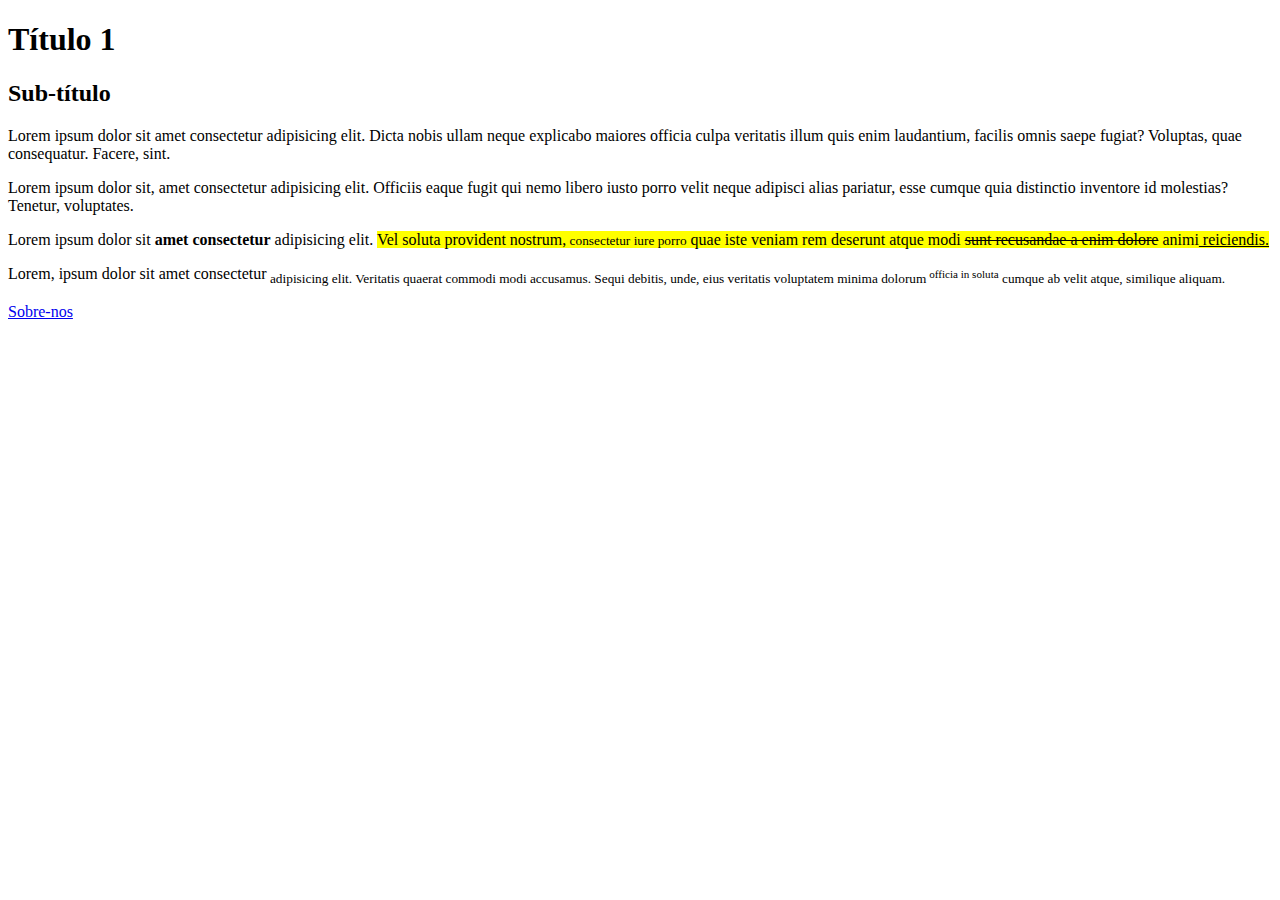
==== index.html @ f99a6055 "CursoFullStack-ProgramadorBR" ====
<!DOCTYPE html>
<html lang="pt-br">

<head>
    <meta charset="UTF-8">
    <meta http-equiv="X-UA-Compatible" content="IE=edge">
    <meta name="viewport" content="width=device-width, initial-scale=1.0">
    <title>PROGRAMADOR BR</title>
</head>

<body>
    <h1>Título 1</h1>
    <h2>Sub-título</h2>
    <p>Lorem ipsum dolor sit amet consectetur adipisicing elit. Dicta nobis ullam neque explicabo maiores officia culpa veritatis illum quis enim laudantium, facilis omnis saepe fugiat? Voluptas, quae consequatur. Facere, sint.</p>
    <p>Lorem ipsum dolor sit, amet consectetur adipisicing elit. Officiis eaque fugit qui nemo libero iusto porro velit neque adipisci alias pariatur, esse cumque quia distinctio inventore id molestias? Tenetur, voluptates.</p>
    <p>Lorem ipsum dolor sit <strong> amet consectetur</strong> adipisicing elit. <mark> Vel soluta provident nostrum,<small> consectetur iure porro</small> quae iste veniam rem deserunt atque modi <del> sunt recusandae a enim dolore</del> animi<ins> reiciendis.</ins></mark></p>
    <p>Lorem, ipsum dolor sit amet consectetur<sub> adipisicing elit. Veritatis quaerat commodi modi accusamus. Sequi debitis, unde, eius veritatis voluptatem minima dolorum<sup> officia in soluta</sup> cumque ab velit atque, similique aliquam.</sub> </p>
    <a href="./sobre.html">Sobre-nos</a>

</body>

</html>
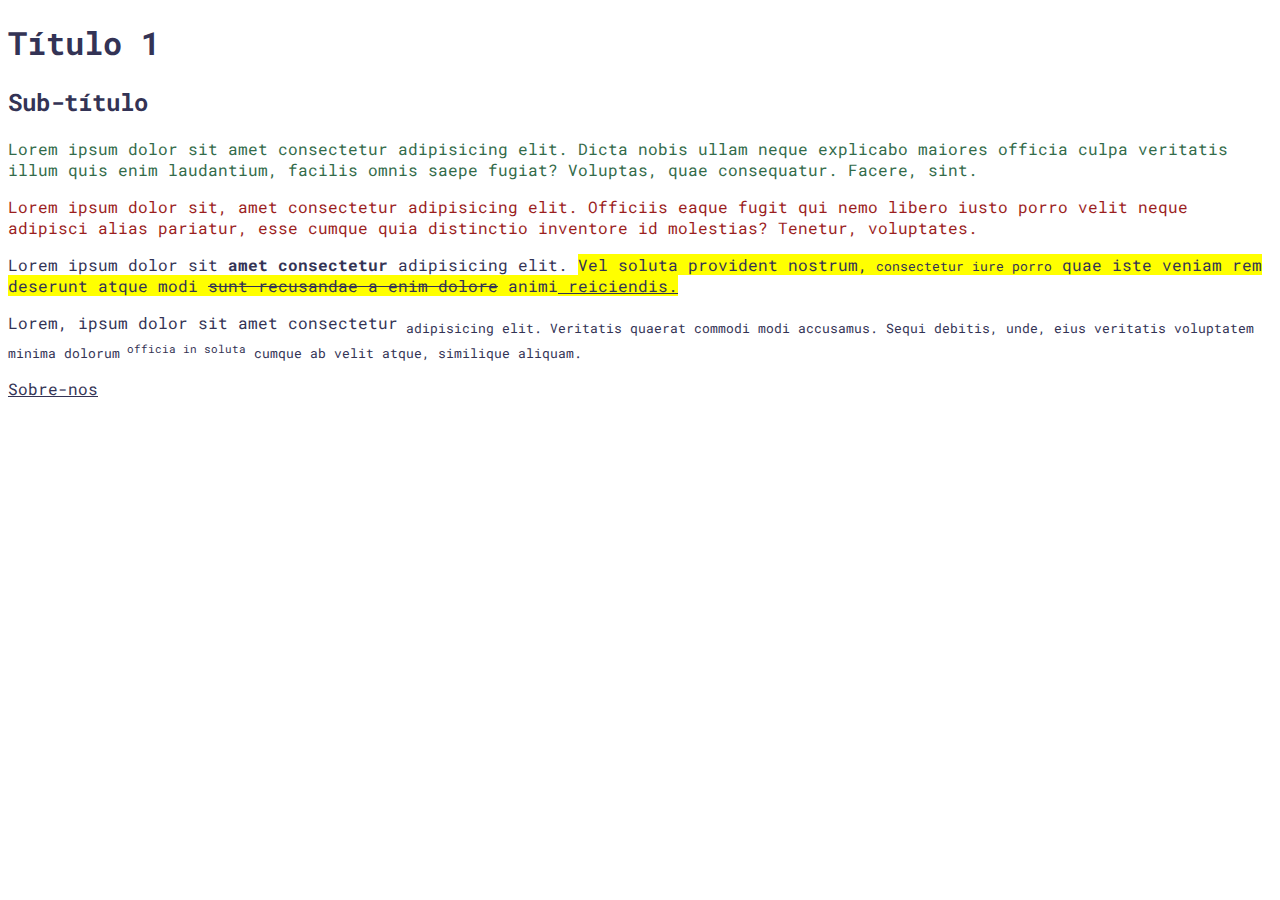
==== commit 4242c1b1: "CursoFullStack-ProgramadorBR" ====
--- a/index.html
+++ b/index.html
@@ -6,13 +6,14 @@
     <meta http-equiv="X-UA-Compatible" content="IE=edge">
     <meta name="viewport" content="width=device-width, initial-scale=1.0">
     <title>PROGRAMADOR BR</title>
+    <link rel="stylesheet" href="./css/style.css">
 </head>
 
 <body>
     <h1>Título 1</h1>
     <h2>Sub-título</h2>
-    <p>Lorem ipsum dolor sit amet consectetur adipisicing elit. Dicta nobis ullam neque explicabo maiores officia culpa veritatis illum quis enim laudantium, facilis omnis saepe fugiat? Voluptas, quae consequatur. Facere, sint.</p>
-    <p>Lorem ipsum dolor sit, amet consectetur adipisicing elit. Officiis eaque fugit qui nemo libero iusto porro velit neque adipisci alias pariatur, esse cumque quia distinctio inventore id molestias? Tenetur, voluptates.</p>
+    <p class="texto1">Lorem ipsum dolor sit amet consectetur adipisicing elit. Dicta nobis ullam neque explicabo maiores officia culpa veritatis illum quis enim laudantium, facilis omnis saepe fugiat? Voluptas, quae consequatur. Facere, sint.</p>
+    <p id="texto2">Lorem ipsum dolor sit, amet consectetur adipisicing elit. Officiis eaque fugit qui nemo libero iusto porro velit neque adipisci alias pariatur, esse cumque quia distinctio inventore id molestias? Tenetur, voluptates.</p>
     <p>Lorem ipsum dolor sit <strong> amet consectetur</strong> adipisicing elit. <mark> Vel soluta provident nostrum,<small> consectetur iure porro</small> quae iste veniam rem deserunt atque modi <del> sunt recusandae a enim dolore</del> animi<ins> reiciendis.</ins></mark></p>
     <p>Lorem, ipsum dolor sit amet consectetur<sub> adipisicing elit. Veritatis quaerat commodi modi accusamus. Sequi debitis, unde, eius veritatis voluptatem minima dolorum<sup> officia in soluta</sup> cumque ab velit atque, similique aliquam.</sub> </p>
     <a href="./sobre.html">Sobre-nos</a>
--- a/css/style.css
+++ b/css/style.css
@@ -0,0 +1,13 @@
+@import url('https://fonts.googleapis.com/css2?family=Roboto+Mono&display=swap');
+* {
+    color: rgb(51, 51, 85);
+    font-family: 'Roboto Mono', monospace;
+}
+
+.texto1 {
+    color: rgb(51, 107, 74);
+}
+
+#texto2 {
+    color: rgb(155, 30, 30);
+}